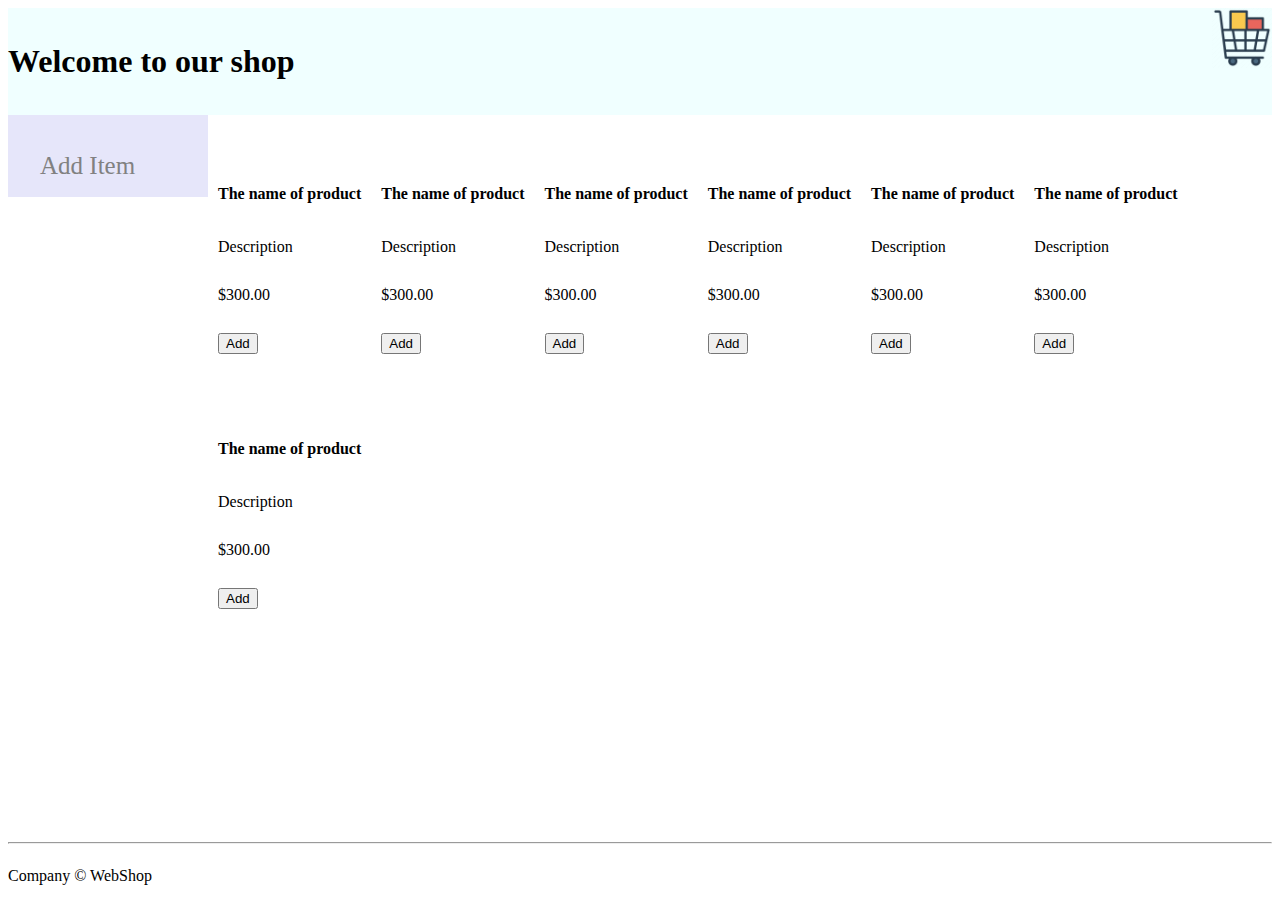
==== HTML/index.html @ 722ff4c3 "start" ====
<!DOCTYPE html>
<html lang="en">
<head>
    <meta charset="UTF-8">
    <meta http-equiv="X-UA-Compatible" content="IE=edge">
    <meta name="viewport" content="width=device-width, initial-scale=1.0">
    <link rel="stylesheet" href="css/style.css">
    <title>Document</title>
</head>
<body>
    <header class="page-header">
        <div >
            <h1 style="float: left;">Welcome to our shop</h1>
            <a href="bucket.html">
            <img style="float: right; width: 60px; height: 60px;" src="bucket.png" alt="bucket">
            </a>
        </div>
    </header>
    <main class="page-body">
        <div class="side-nav" style="float: left;">
            <a href="addPage.html">Add Item</a>
        </div>
        <div class="container-items" style="display: flex; flex-wrap: wrap;">
           <div class="item" style="margin: 10px;">
                <img src="https://via.placeholder.com/250x220/FFB6C1/000000"  alt="" />
                <h4>The name of product</h4>
                <p>Description</p>
                <p>$300.00</p>
                <button>Add</button>
           </div> 

           <div class="item" style="margin: 10px;">
            <img src="https://via.placeholder.com/250x220/FFB6C1/000000" alt="" />
            <h4>The name of product</h4>
            <p>Description</p>
            <p>$300.00</p>
            <button>Add</button>
       </div> 
       <div class="item" style="margin: 10px;">
        <img src="https://via.placeholder.com/250x220/FFB6C1/000000" alt="" />
        <h4>The name of product</h4>
        <p>Description</p>
        <p>$300.00</p>
        <button>Add</button>
   </div> 
   <div class="item" style="margin: 10px;">
    <img src="https://via.placeholder.com/250x220/FFB6C1/000000" alt="" />
    <h4>The name of product</h4>
    <p>Description</p>
    <p>$300.00</p>
    <button>Add</button>
</div> 
<div class="item" style="margin: 10px;">
    <img src="https://via.placeholder.com/250x220/FFB6C1/000000" alt="" />
    <h4>The name of product</h4>
    <p>Description</p>
    <p>$300.00</p>
    <button>Add</button>
</div> 
<div class="item" style="margin: 10px;">
    <img src="https://via.placeholder.com/250x220/FFB6C1/000000" alt="" />
    <h4>The name of product</h4>
    <p>Description</p>
    <p>$300.00</p>
    <button>Add</button>
</div> 
<div class="item" style="margin: 10px;">
    <img src="https://via.placeholder.com/250x220/FFB6C1/000000" alt="" />
    <h4>The name of product</h4>
    <p>Description</p>
    <p>$300.00</p>
    <button>Add</button>
</div> 
        </div>
    </main>
    <footer class="page-footer">
        <hr>
        <p>Company © WebShop</p>
    </footer>
</body>

</html>
---- HTML/css/style.css ----
.page-body {
  flex-grow: 1;
}
.page-header {
  background-color: azure;
}
.side-nav {
  width: 200px;
  z-index: 1;
  top: 0;
  left: 0;
  background-color: lavender;
  overflow-x: hidden;
  padding-top: 20px;
}
.side-nav a {
  padding: 6px 6px 6px 32px;
  text-decoration: none;
  font-size: 25px;
  color: #818181;
  display: block;
}
.side-nav a :hover {
  color: #f1f1f1;
}
body {
  font-family: #f1f1f1;
  line-height: 2;
  min-height: 100vh;
  display: flex;
  flex-direction: column;
}
body h2 {
  text-align: center;
}
body ul {
  padding: 0;
}
body ul li {
  list-style-type: none;
  display: inline-block;
  margin-right: 10px;
}
body a {
  display: block;
  color: #778899;
}
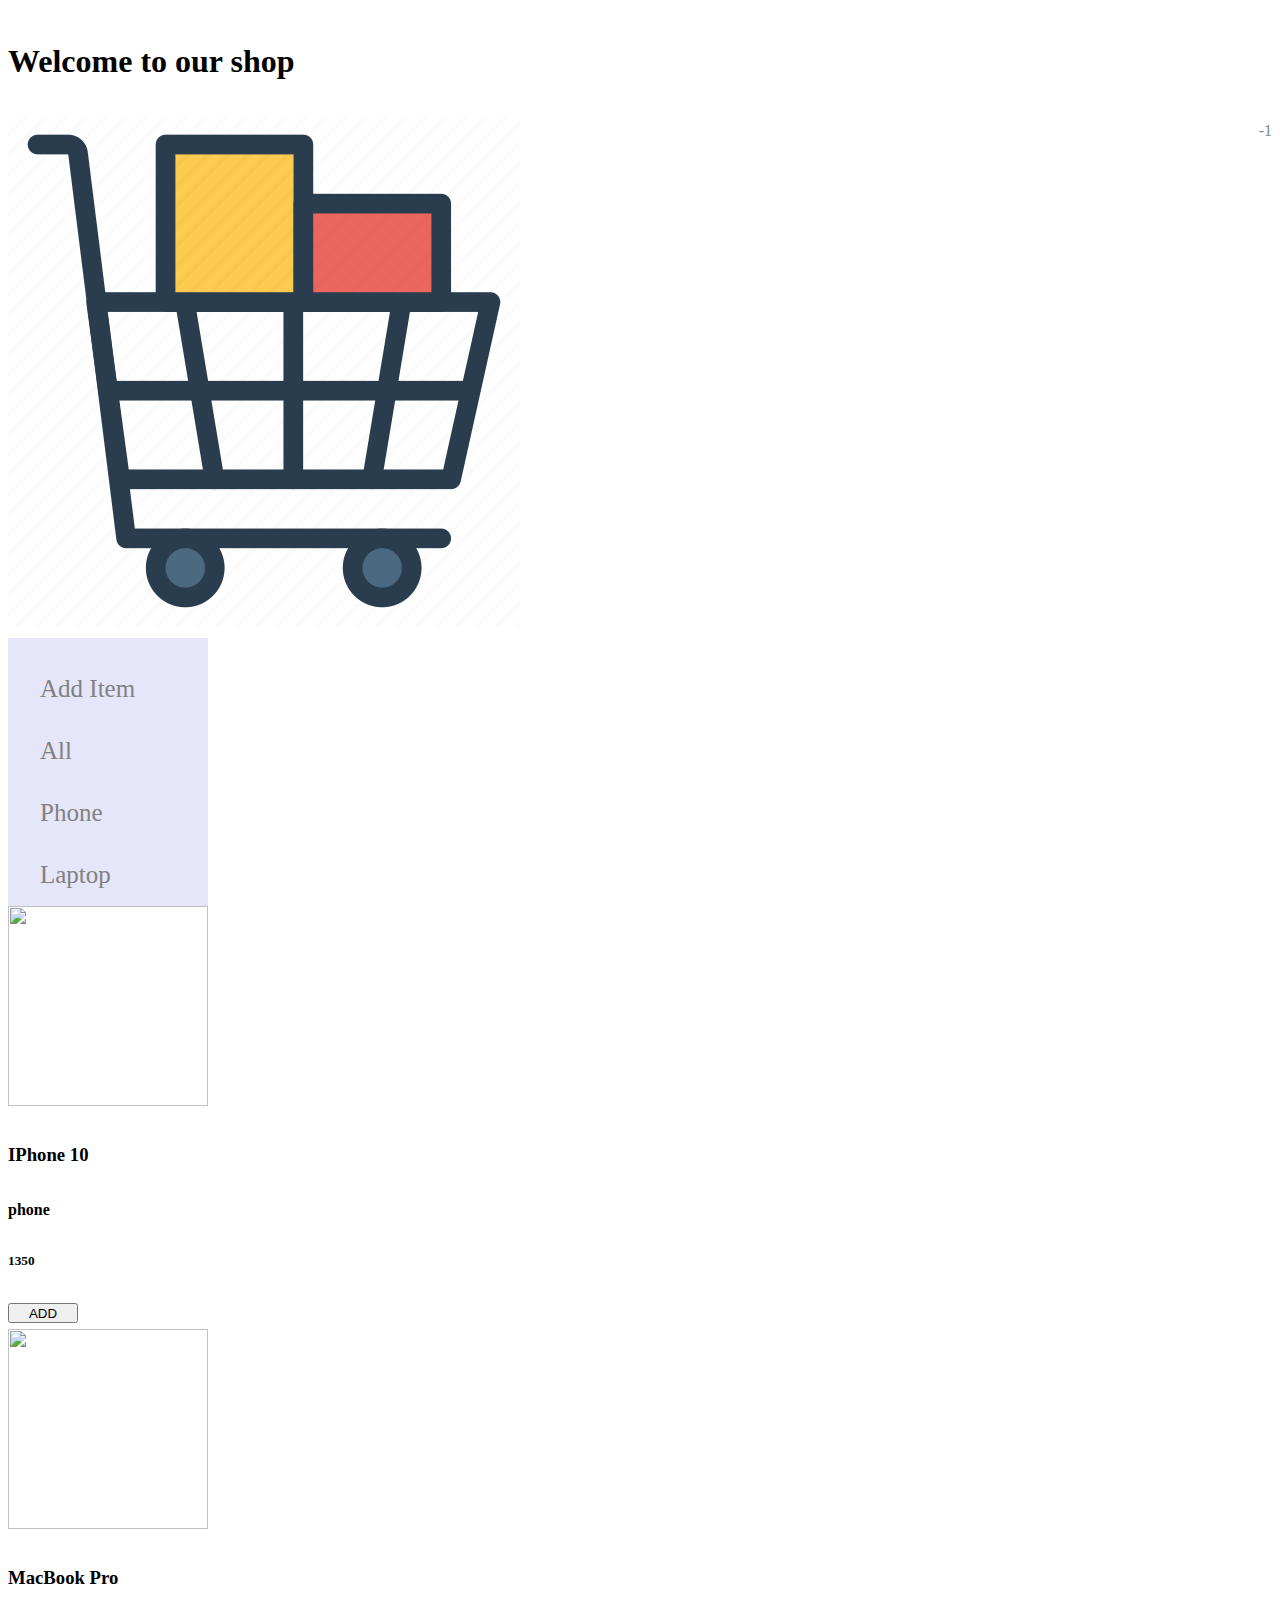
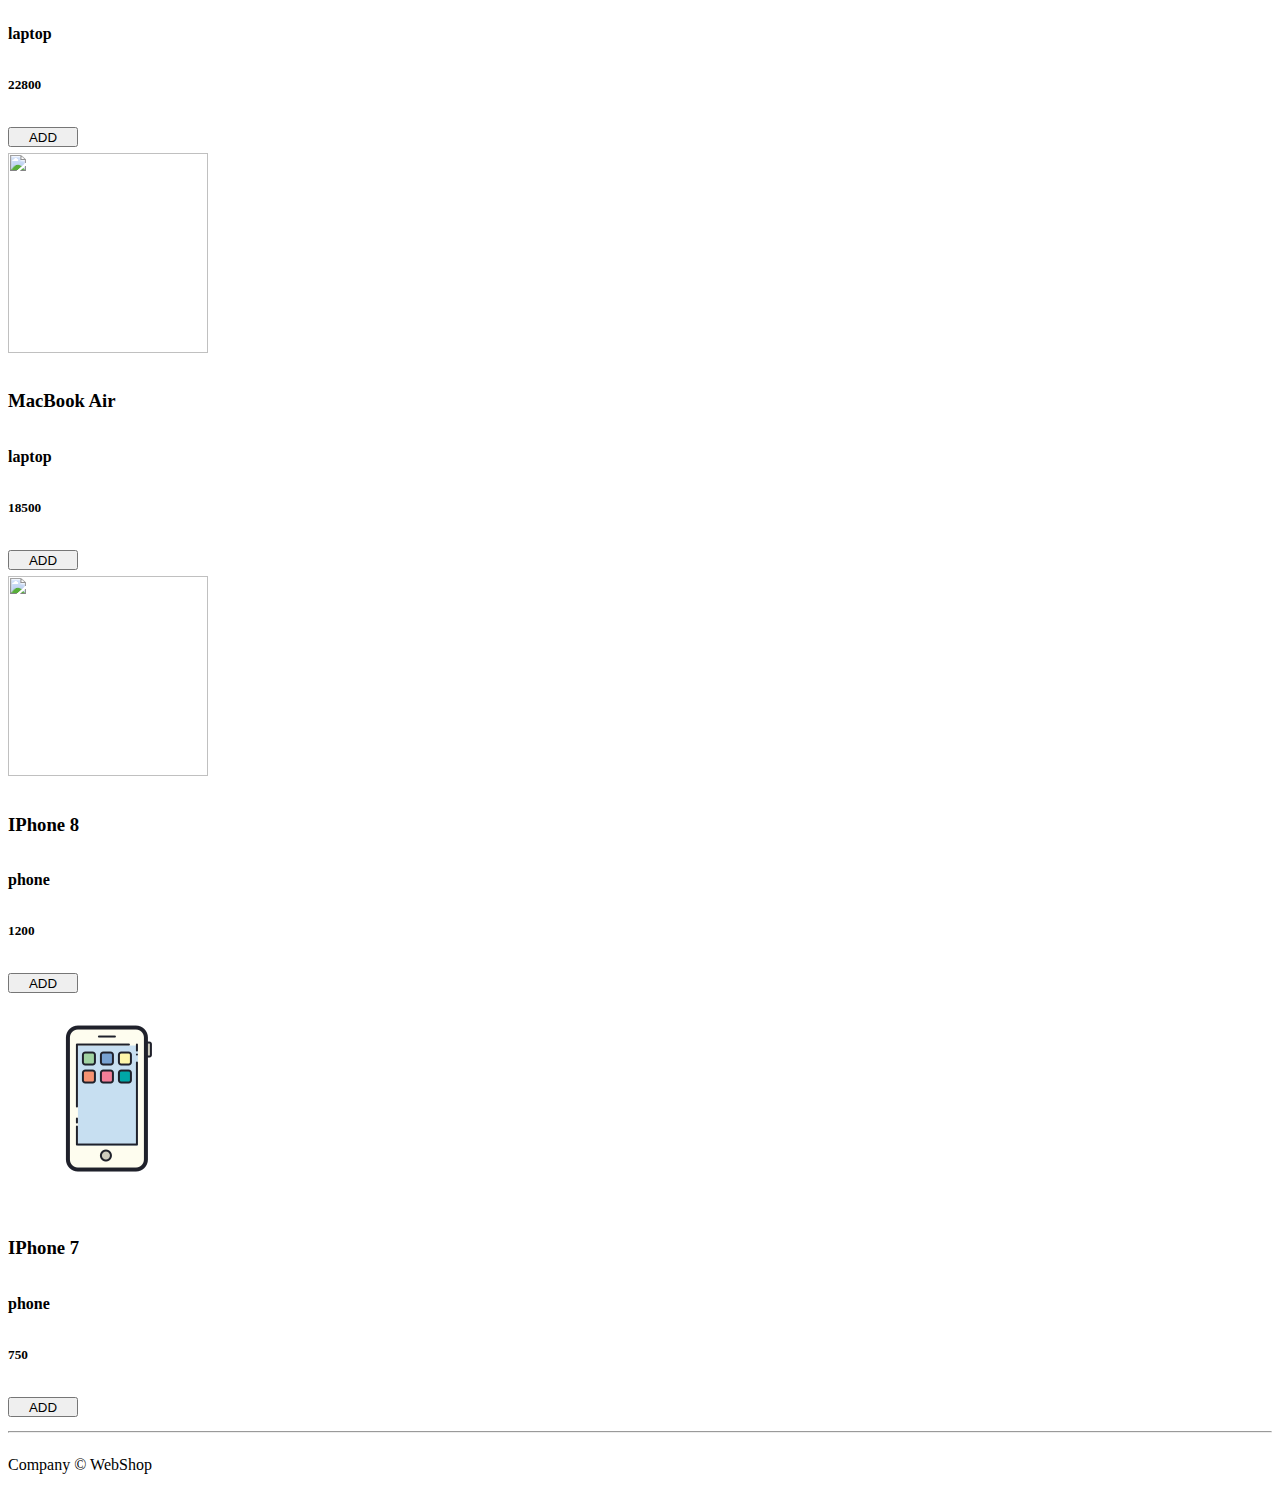
==== commit 227b7aed: "done" ====
--- a/HTML/index.html
+++ b/HTML/index.html
@@ -1,82 +1,152 @@
 <!DOCTYPE html>
 <html lang="en">
-<head>
-    <meta charset="UTF-8">
-    <meta http-equiv="X-UA-Compatible" content="IE=edge">
-    <meta name="viewport" content="width=device-width, initial-scale=1.0">
-    <link rel="stylesheet" href="css/style.css">
+  <head>
+    <meta charset="UTF-8" />
+    <meta http-equiv="X-UA-Compatible" content="IE=edge" />
+    <meta name="viewport" content="width=device-width, initial-scale=1.0" />
+    <link rel="stylesheet" href="css/style.css" />
     <title>Document</title>
-</head>
-<body>
-    <header class="page-header">
-        <div >
-            <h1 style="float: left;">Welcome to our shop</h1>
-            <a href="bucket.html">
-            <img style="float: right; width: 60px; height: 60px;" src="bucket.png" alt="bucket">
-            </a>
-        </div>
+  </head>
+
+  <body>
+    <header>
+      <div>
+        <h1>Welcome to our shop</h1>
+        <a href="bucket.html">
+          <img src="bucket.png" alt="bucket" />
+          <label style="float: right" id="countOfProducts"></label>
+        </a>
+      </div>
     </header>
     <main class="page-body">
-        <div class="side-nav" style="float: left;">
-            <a href="addPage.html">Add Item</a>
-        </div>
-        <div class="container-items" style="display: flex; flex-wrap: wrap;">
-           <div class="item" style="margin: 10px;">
-                <img src="https://via.placeholder.com/250x220/FFB6C1/000000"  alt="" />
-                <h4>The name of product</h4>
-                <p>Description</p>
-                <p>$300.00</p>
-                <button>Add</button>
-           </div> 
+      <div class="side-nav">
+        <a href="addPage.html">Add Item</a>
+        <a href="index.html"> All</a>
+        <a href="index.html?filter=phone"> Phone</a>
+        <a href="index.html?filter=laptop"> Laptop</a>
+      </div>
+      <div class="container-items"></div>
+    </main>
+    <footer>
+      <hr />
+      <p>Company © WebShop</p>
+    </footer>
+    <script>
+      function doShowAll() {
+        InsertProduct();
+        let keys = Object.keys(localStorage);
+        let params = new URL(document.location).searchParams;
+        let filter = params.get("filter");
+        keys.forEach((it) => {
+          let items = JSON.parse(localStorage.getItem(it));
+          items
+            .filter((item) => !filter || item.category == filter)
+            .forEach((item) => {
+              let element = document.createElement("div");
+              element.classList.add("item");
+              let img = document.createElement("img");
+              img.style.height = "200px";
+              img.style.width = "200px";
+              img.src = item.img;
+              let name = document.createElement("h3");
+              name.textContent = item.name;
+              let category = document.createElement("h4");
+              category.textContent = item.category;
+              let price = document.createElement("h5");
+              price.textContent = item.price;
+              let button = document.createElement("button");
+              button.setAttribute("id", it);
+              button.addEventListener("click", (event) => {
+                AddToBucket(event);
+              });
+              if (sessionStorage[it] == null) {
+                button.textContent = "ADD";
+              } else {
+                button.textContent = "ADDED";
+              }
+              button.style.height = "20px";
+              button.style.width = "70px";
+              button.classList.add("add-button");
+              element.appendChild(img);
+              element.appendChild(name);
+              element.appendChild(category);
+              element.appendChild(price);
+              element.appendChild(button);
+              document.querySelector(".container-items").appendChild(element);
+            });
+        });
+      }
 
-           <div class="item" style="margin: 10px;">
-            <img src="https://via.placeholder.com/250x220/FFB6C1/000000" alt="" />
-            <h4>The name of product</h4>
-            <p>Description</p>
-            <p>$300.00</p>
-            <button>Add</button>
-       </div> 
-       <div class="item" style="margin: 10px;">
-        <img src="https://via.placeholder.com/250x220/FFB6C1/000000" alt="" />
-        <h4>The name of product</h4>
-        <p>Description</p>
-        <p>$300.00</p>
-        <button>Add</button>
-   </div> 
-   <div class="item" style="margin: 10px;">
-    <img src="https://via.placeholder.com/250x220/FFB6C1/000000" alt="" />
-    <h4>The name of product</h4>
-    <p>Description</p>
-    <p>$300.00</p>
-    <button>Add</button>
-</div> 
-<div class="item" style="margin: 10px;">
-    <img src="https://via.placeholder.com/250x220/FFB6C1/000000" alt="" />
-    <h4>The name of product</h4>
-    <p>Description</p>
-    <p>$300.00</p>
-    <button>Add</button>
-</div> 
-<div class="item" style="margin: 10px;">
-    <img src="https://via.placeholder.com/250x220/FFB6C1/000000" alt="" />
-    <h4>The name of product</h4>
-    <p>Description</p>
-    <p>$300.00</p>
-    <button>Add</button>
-</div> 
-<div class="item" style="margin: 10px;">
-    <img src="https://via.placeholder.com/250x220/FFB6C1/000000" alt="" />
-    <h4>The name of product</h4>
-    <p>Description</p>
-    <p>$300.00</p>
-    <button>Add</button>
-</div> 
-        </div>
-    </main>
-    <footer class="page-footer">
-        <hr>
-        <p>Company © WebShop</p>
-    </footer>
-</body>
-
-</html>+      function AddToBucket() {
+        let id = event.target.getAttribute("id");
+        document.getElementById(id).textContent = "ADDED";
+        let product = localStorage.getItem(id);
+        sessionStorage.setItem(id, product);
+        document.getElementById("countOfProducts").textContent =
+          sessionStorage.length - 1;
+      }
+      window.onload = function () {
+        document.getElementById("countOfProducts").textContent =
+          sessionStorage.length - 1;
+        doShowAll();
+      };
+      function InsertProduct() {
+        localStorage.setItem(
+          "1",
+          JSON.stringify([
+            {
+              name: "IPhone 8",
+              img: "iphone8.png",
+              category: "phone",
+              price: 1200,
+            },
+          ])
+        );
+        localStorage.setItem(
+          "2",
+          JSON.stringify([
+            {
+              name: "IPhone 10",
+              img: "iphone10.jpg",
+              category: "phone",
+              price: 1350,
+            },
+          ])
+        );
+        localStorage.setItem(
+          "3",
+          JSON.stringify([
+            {
+              name: "MacBook Pro",
+              img: "laptop.png",
+              category: "laptop",
+              price: 22800,
+            },
+          ])
+        );
+        localStorage.setItem(
+          "4",
+          JSON.stringify([
+            {
+              name: "MacBook Air",
+              img: "laptop.png",
+              category: "laptop",
+              price: 18500,
+            },
+          ])
+        );
+        localStorage.setItem(
+          "5",
+          JSON.stringify([
+            {
+              name: "IPhone 7",
+              img: "iphone7.png",
+              category: "phone",
+              price: 750,
+            },
+          ])
+        );
+      }
+    </script>
+  </body>
+</html>
